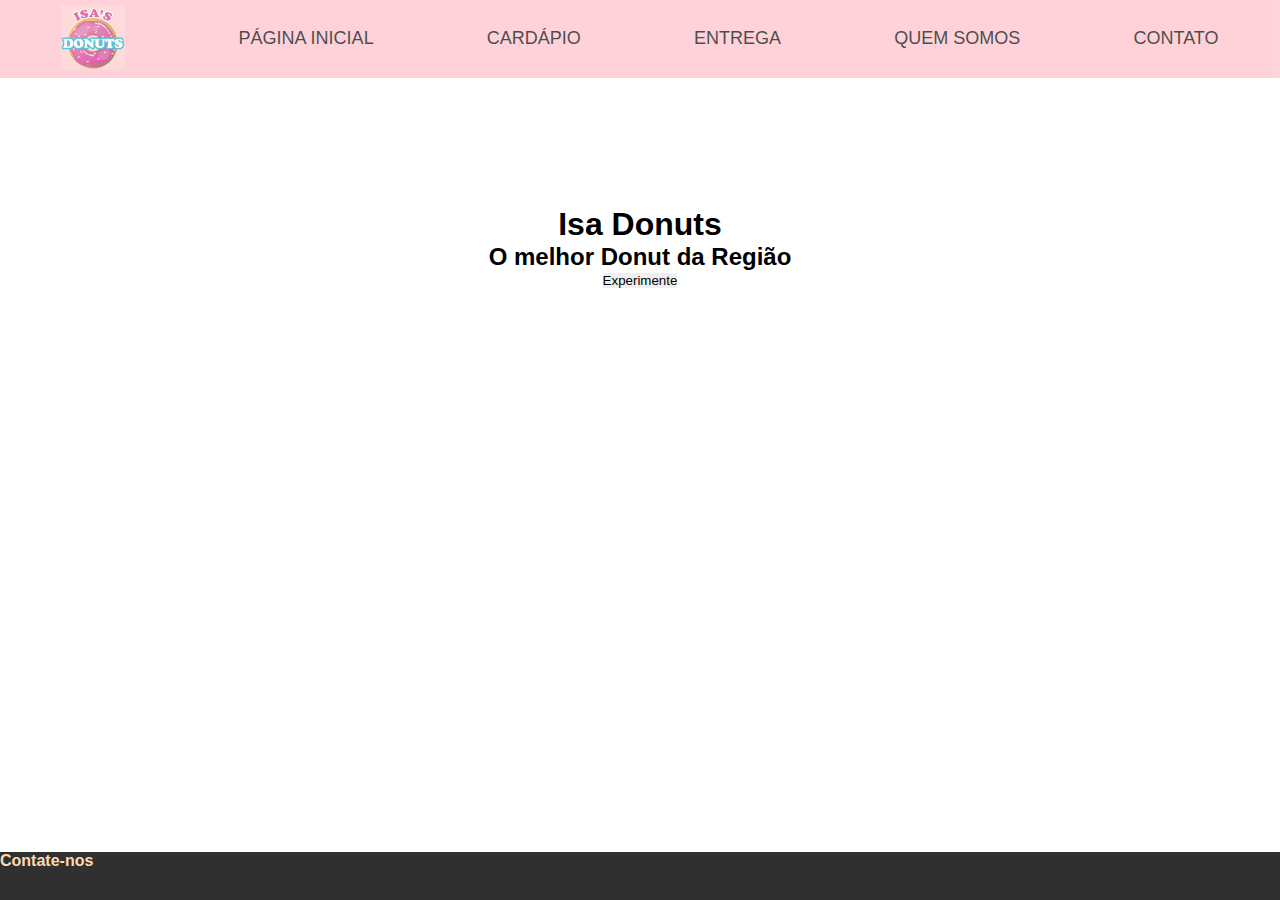
==== index.html @ 5d80e17c "add spaced nav bar" ====
<!DOCTYPE html>
<html lang="en">
<head>
    <meta charset="UTF-8">
    <meta name="viewport" content="width=device-width, initial-scale=1.0">
    <link rel="stylesheet" type="text/css" href="styles.css">
    <title>Isa Donuts</title>
</head>
<body>

    <header id="page-image">
        
        <nav id="menu">
            <ul>
                <li><img src="fotos/isa_logo.jpg" alt=""></li>
                <li><a href="#">Página Inicial</a></li>
                <li><a href="./cardapio/cardapio.html">Cardápio</a></li>
                <li><a href="#footer">Entrega</a></li>
                <li><a href="#footer">Quem Somos</a></li>
                <li><a href="#footer">Contato</a></li>
            </ul>
        </nav>
        <div id="text-inside-image">
            <h1>Isa Donuts</h1>
            <h2>O melhor Donut da Região</h2>
            <button>Experimente</button>
        </div>
        
    </header>
    <!-- <a href="https://www.google.com.br/maps/place/R.+Rio+Grande+do+Sul,+394+-+Amaro+Lanari,+Cel.+Fabriciano+-+MG,+35171-339/@-19.5331775,-42.5706668,21z/data=!4m5!3m4!1s0xa554e7ff265de3:0xf1bb820962acd7e7!8m2!3d-19.533164!4d-42.570749" target="_blank">
        <img class="mapa" src="fotos/maps.png" alt="Localização" width="500px"/>
       </a> -->
    <footer id="footer">
        <h4>Contate-nos</h4>
    </footer>
</body>
</html>
---- styles.css ----
* {
    margin: 0;
    padding: 0;
    border: 0;
    box-sizing: border-box;
    font-family: Monteserrat, sans-serif;
}

html, body {
    margin: 0;
    padding: 0;
}
/* Large devices (laptops/desktops, 992px and up) */
@media only screen and (min-width: 768px) {
    #page-image {
        background-image: url("fotos/donut.jpg");
        background-size: cover;
        background-position: center;
        background-size: 100%;
        /* position: relative; */
    }

    #text-inside-image {
        text-align: center;;
        padding: 10%;
    }



    #menu {
        padding: 0.3em;
        opacity: 0.7;
        background-color: pink;

    }

    #menu ul {
        display: flex;
        list-style: none;
        justify-content: space-around;
        align-items: center;

    }
    #menu img {
        width: 4em;
    }

    #menu ul li:hover { 
        /* text-align: center; */
        /* display: flex; */
        /* background-color: white; */
    }

    #menu ul li a {
        text-decoration: none;
        text-transform: uppercase;
        color: black;
        font-size: large;
    }

    #menu ul li a:hover {
        color:white;
    }

    footer {
        height: 3em;
        background-color: #303030;
        position: absolute;
        bottom: 0;
        /* display: block; */
        width: 100%;
        /* margin-bottom: 0; */
    }

    footer h4 {
        color: #ffd9af;
    }
}


/* Extra small devices (phones, 600px and down) */
/* @media only screen and (max-width: 600px) {...} */

/* Small devices (portrait tablets and large phones, 600px and up) */
/* @media only screen and (min-width: 600px) {...} */

/* Medium devices (landscape tablets, 768px and up) */
/* @media only screen and (min-width: 768px) {...} */
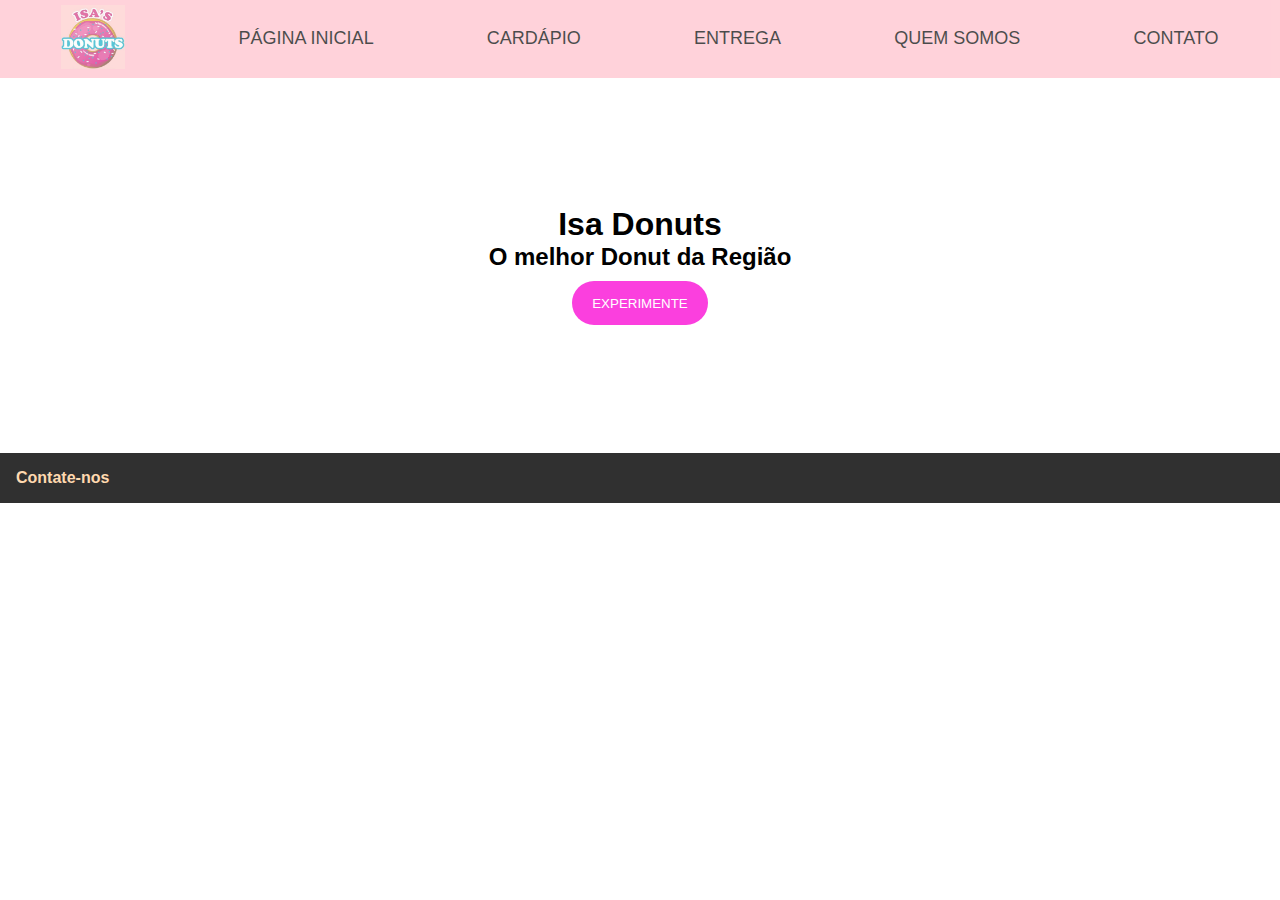
==== commit 29feb378: "Merge pull request #8 from elissandro13/novo-cardapio" ====
--- a/index.html
+++ b/index.html
@@ -4,6 +4,7 @@
     <meta charset="UTF-8">
     <meta name="viewport" content="width=device-width, initial-scale=1.0">
     <link rel="stylesheet" type="text/css" href="styles.css">
+    <link rel="stylesheet" type="text/css" href="../styleshf.css">
     <title>Isa Donuts</title>
 </head>
 <body>
@@ -23,7 +24,9 @@
         <div id="text-inside-image">
             <h1>Isa Donuts</h1>
             <h2>O melhor Donut da Região</h2>
+            <a href="./cardapio/cardapio.html">
             <button>Experimente</button>
+            </a>
         </div>
         
     </header>
--- a/styles.css
+++ b/styles.css
@@ -1,3 +1,10 @@
+@import url('https://fonts.googleapis.com/css2?family=Akaya+Kanadaka&display=swap'); /*font-family: 'Akaya Kanadaka', cursive;*/
+@import url('https://fonts.googleapis.com/css2?family=Lobster&display=swap'); /*font-family: 'Lobster', cursive;*/
+@import url('https://fonts.googleapis.com/css2?family=Pacifico&display=swap'); /*font-family: 'Pacifico', cursive;*/
+@import url('https://fonts.googleapis.com/css2?family=Oi&display=swap'); /*font-family: 'Oi', cursive;*/
+
+
+
 * {
     margin: 0;
     padding: 0;
@@ -6,10 +13,6 @@
     font-family: Monteserrat, sans-serif;
 }
 
-html, body {
-    margin: 0;
-    padding: 0;
-}
 /* Large devices (laptops/desktops, 992px and up) */
 @media only screen and (min-width: 768px) {
     #page-image {
@@ -25,59 +28,27 @@
         padding: 10%;
     }
 
-
-
-    #menu {
-        padding: 0.3em;
-        opacity: 0.7;
-        background-color: pink;
-
+    #text-inside-image button {
+        /* background-color: pink;
+        border-radius: 30%;
+        font-size: 16px;
+        margin: 4px 2px; */
+        background: #FB3FDE;
+        border-radius: 30px;
+        color: #fff;
+        display: inline-block;
+        font-family: sans-serif;
+        padding: 15px 20px 14px;
+        text-decoration: none;
+        text-transform: uppercase;
+        margin-top: 10px;
+        transition: all 0.2s ease;
+    }
+    #text-inside-image button{
+        cursor: pointer;
     }
 
-    #menu ul {
-        display: flex;
-        list-style: none;
-        justify-content: space-around;
-        align-items: center;
-
-    }
-    #menu img {
-        width: 4em;
-    }
-
-    #menu ul li:hover { 
-        /* text-align: center; */
-        /* display: flex; */
-        /* background-color: white; */
-    }
-
-    #menu ul li a {
-        text-decoration: none;
-        text-transform: uppercase;
-        color: black;
-        font-size: large;
-    }
-
-    #menu ul li a:hover {
-        color:white;
-    }
-
-    footer {
-        height: 3em;
-        background-color: #303030;
-        position: absolute;
-        bottom: 0;
-        /* display: block; */
-        width: 100%;
-        /* margin-bottom: 0; */
-    }
-
-    footer h4 {
-        color: #ffd9af;
-    }
 }
-
-
 /* Extra small devices (phones, 600px and down) */
 /* @media only screen and (max-width: 600px) {...} */
 
--- a/styleshf.css
+++ b/styleshf.css
@@ -0,0 +1,41 @@
+footer {
+    background-color: #303030;
+    margin-bottom: 0;
+    bottom: 0;
+    width: 100%;
+}
+
+footer h4 {
+    padding: 1em;
+    color: #ffd9af;
+}
+
+#menu {
+    padding: 0.3em;
+    opacity: 0.7;
+    background-color: pink;
+
+}
+
+#menu ul {
+    display: flex;
+    list-style: none;
+    justify-content: space-around;
+    align-items: center;
+
+}
+#menu img {
+    width: 4em;
+}
+
+#menu ul li a {
+    text-decoration: none;
+    text-transform: uppercase;
+    color: black;
+    font-size: large;
+    font-family: Monteserrat, sans-serif;
+}
+
+#menu ul li a:hover {
+    color:white;
+}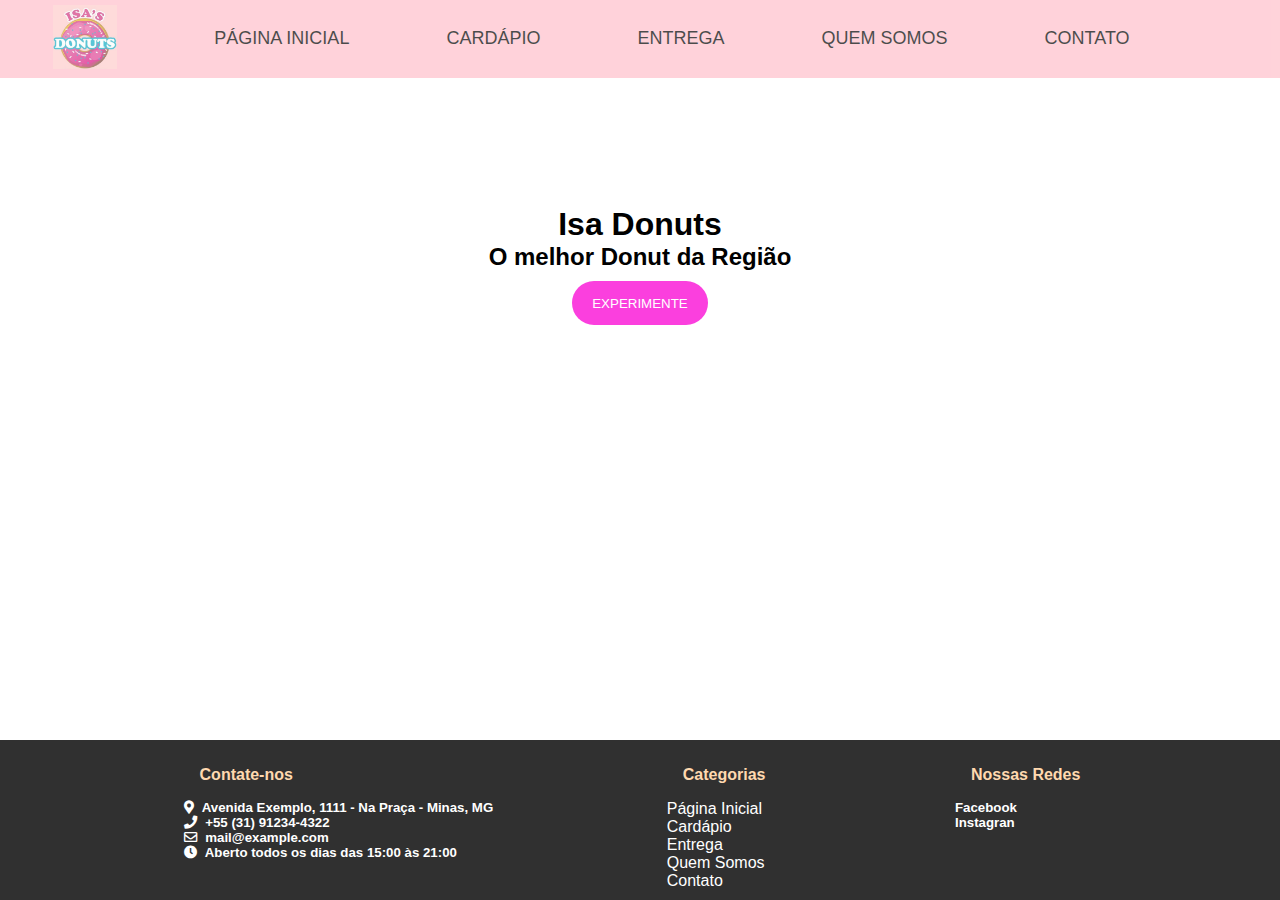
==== commit 74e282c0: "add details footer" ====
--- a/index.html
+++ b/index.html
@@ -4,7 +4,8 @@
     <meta charset="UTF-8">
     <meta name="viewport" content="width=device-width, initial-scale=1.0">
     <link rel="stylesheet" type="text/css" href="styles.css">
-    <link rel="stylesheet" type="text/css" href="../styleshf.css">
+    <link rel="stylesheet" type="text/css" href="./styleshf.css">
+    <link rel="stylesheet" href="https://cdnjs.cloudflare.com/ajax/libs/font-awesome/5.15.2/css/all.min.css">
     <title>Isa Donuts</title>
 </head>
 <body>
@@ -19,6 +20,7 @@
                 <li><a href="#footer">Entrega</a></li>
                 <li><a href="#footer">Quem Somos</a></li>
                 <li><a href="#footer">Contato</a></li>
+                <li><i class="fas fa-bars fa-2x"></i></li>
             </ul>
         </nav>
         <div id="text-inside-image">
@@ -34,7 +36,46 @@
         <img class="mapa" src="fotos/maps.png" alt="Localização" width="500px"/>
        </a> -->
     <footer id="footer">
-        <h4>Contate-nos</h4>
+        <div class="footer">
+            <div class="contact">
+                <h4>Contate-nos</h4>
+                <h5>
+                <i class="fas fa-map-marker-alt"></i> 
+                Avenida Exemplo, 1111 - Na Praça - Minas, MG
+                <h5>
+                    <i class="fas fa-phone"></i>
+                    +55 (31) 91234-4322
+                </h5>
+                <h5>
+                    <i class="far fa-envelope"></i> 
+                    mail@example.com
+                </h5>
+                <h5>
+                    <i class="fas fa-clock"></i>
+                    Aberto todos os dias das 15:00 às 21:00
+                    
+                </h5>
+            </div>
+            <div class="categorias">
+                <h4>Categorias</h4>
+                <ul>
+                    <li><a href="#">Página Inicial</a></li>
+                    <li><a href="./cardapio/cardapio.html">Cardápio</a></li>
+                    <li><a href="#footer">Entrega</a></li>
+                    <li><a href="#footer">Quem Somos</a></li>
+                    <li><a href="#footer">Contato</a></li>
+                </ul>
+            </div>
+            <div class="redes-socias">
+                <h4>Nossas Redes</h4>
+                <h5>Facebook</h5>
+                <h5>Instagran</h5>
+                
+            </div>
+        </div>
+        <span class="direitos">
+            <h6>© 2021 Donuts. Todos os Direitos Reservados.</h6>
+        </span>
     </footer>
 </body>
-</html>+</html>
--- a/styles.css
+++ b/styles.css
@@ -14,41 +14,41 @@
 }
 
 /* Large devices (laptops/desktops, 992px and up) */
-@media only screen and (min-width: 768px) {
-    #page-image {
-        background-image: url("fotos/donut.jpg");
-        background-size: cover;
-        background-position: center;
-        background-size: 100%;
-        /* position: relative; */
-    }
 
-    #text-inside-image {
-        text-align: center;;
-        padding: 10%;
-    }
+#page-image {
+    background-image: url("fotos/donut.jpg");
+    background-size: cover;
+    background-position: center;
+    background-size: 100%;
+    /* position: relative; */
+}
 
-    #text-inside-image button {
-        /* background-color: pink;
-        border-radius: 30%;
-        font-size: 16px;
-        margin: 4px 2px; */
-        background: #FB3FDE;
-        border-radius: 30px;
-        color: #fff;
-        display: inline-block;
-        font-family: sans-serif;
-        padding: 15px 20px 14px;
-        text-decoration: none;
-        text-transform: uppercase;
-        margin-top: 10px;
-        transition: all 0.2s ease;
-    }
-    #text-inside-image button{
-        cursor: pointer;
-    }
+#text-inside-image {
+    text-align: center;;
+    padding: 10%;
+}
 
+#text-inside-image button {
+    /* background-color: pink;
+    border-radius: 30%;
+    font-size: 16px;
+    margin: 4px 2px; */
+    background: #FB3FDE;
+    border-radius: 30px;
+    color: #fff;
+    display: inline-block;
+    font-family: sans-serif;
+    padding: 15px 20px 14px;
+    text-decoration: none;
+    text-transform: uppercase;
+    margin-top: 10px;
+    transition: all 0.2s ease;
 }
+#text-inside-image button{
+    cursor: pointer;
+}
+
+
 /* Extra small devices (phones, 600px and down) */
 /* @media only screen and (max-width: 600px) {...} */
 
--- a/styleshf.css
+++ b/styleshf.css
@@ -1,14 +1,75 @@
-footer {
+@media only screen and (max-width: 665px) {
+
+    .footer {
+        display: flex;
+        flex-direction: column;
+        text-align: center;
+    }
+
+    #menu ul li a {
+        display: none;
+    }
+
+    #menu ul li .fa-bars {
+        display: block;
+    }
+}
+
+
+@media only screen and (min-width: 665px) {
+
+    .footer {
+        display: flex;
+        flex-direction: row;
+        justify-content: space-evenly;
+    }
+    
+    #menu ul li .fa-bars {
+        display: none;
+    }
+    
+}
+
+.footer {
     background-color: #303030;
     margin-bottom: 0;
     bottom: 0;
+    position: absolute;
     width: 100%;
+    padding: 10px;
 }
 
-footer h4 {
+.footer h4 {
     padding: 1em;
     color: #ffd9af;
 }
+
+.footer h5,h6 {
+    color: white
+}
+
+
+.footer i {
+   margin-right: 5px;
+}
+
+.footer ul {
+    list-style: none;
+}
+
+.footer ul li a {
+
+    text-decoration: none;
+    /* text-transform: uppercase; */
+    color: white;
+    /* font-size: large; */
+    font-family: Monteserrat, sans-serif;
+}
+
+.footer .rights {
+    background-color: red;
+}
+
 
 #menu {
     padding: 0.3em;
@@ -24,6 +85,7 @@
     align-items: center;
 
 }
+
 #menu img {
     width: 4em;
 }
@@ -38,4 +100,5 @@
 
 #menu ul li a:hover {
     color:white;
-}+}
+
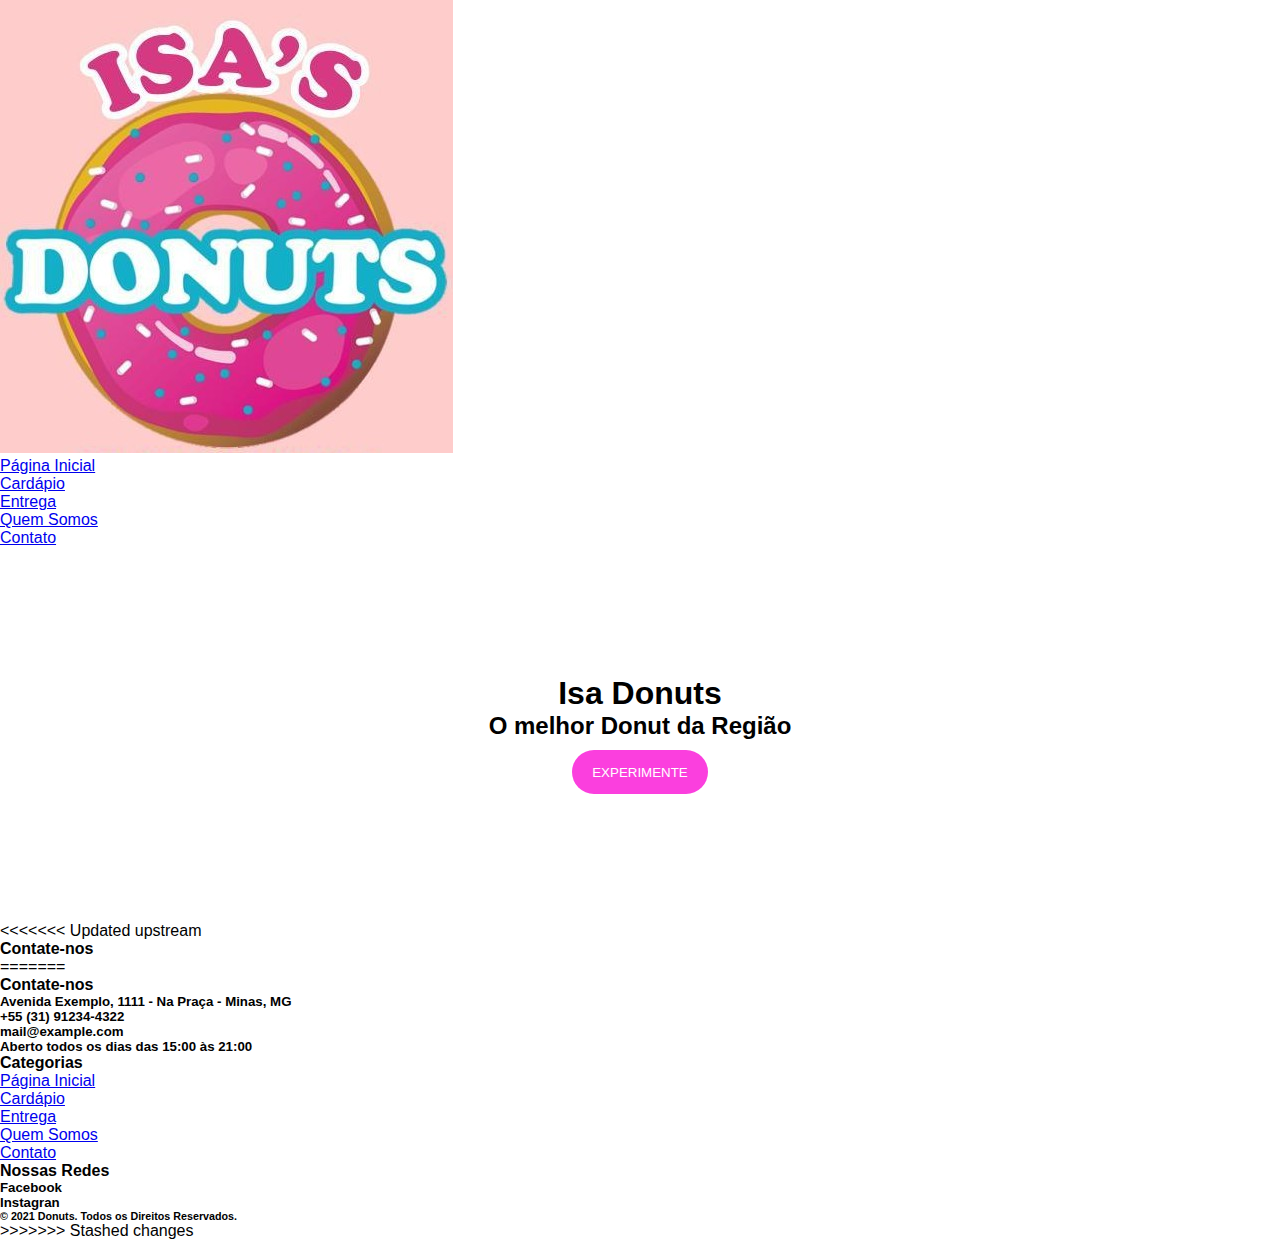
==== commit 91a43218: "Pagina Produto" ====
--- a/index.html
+++ b/index.html
@@ -1,17 +1,18 @@
 <!DOCTYPE html>
 <html lang="en">
+
 <head>
     <meta charset="UTF-8">
     <meta name="viewport" content="width=device-width, initial-scale=1.0">
     <link rel="stylesheet" type="text/css" href="styles.css">
-    <link rel="stylesheet" type="text/css" href="./styleshf.css">
-    <link rel="stylesheet" href="https://cdnjs.cloudflare.com/ajax/libs/font-awesome/5.15.2/css/all.min.css">
+    <link rel="stylesheet" type="text/css" href="../styleshf.css">
     <title>Isa Donuts</title>
 </head>
+
 <body>
 
     <header id="page-image">
-        
+
         <nav id="menu">
             <ul>
                 <li><img src="fotos/isa_logo.jpg" alt=""></li>
@@ -20,41 +21,45 @@
                 <li><a href="#footer">Entrega</a></li>
                 <li><a href="#footer">Quem Somos</a></li>
                 <li><a href="#footer">Contato</a></li>
-                <li><i class="fas fa-bars fa-2x"></i></li>
             </ul>
         </nav>
         <div id="text-inside-image">
             <h1>Isa Donuts</h1>
             <h2>O melhor Donut da Região</h2>
             <a href="./cardapio/cardapio.html">
-            <button>Experimente</button>
+                <button>Experimente</button>
             </a>
         </div>
-        
+
     </header>
     <!-- <a href="https://www.google.com.br/maps/place/R.+Rio+Grande+do+Sul,+394+-+Amaro+Lanari,+Cel.+Fabriciano+-+MG,+35171-339/@-19.5331775,-42.5706668,21z/data=!4m5!3m4!1s0xa554e7ff265de3:0xf1bb820962acd7e7!8m2!3d-19.533164!4d-42.570749" target="_blank">
         <img class="mapa" src="fotos/maps.png" alt="Localização" width="500px"/>
        </a> -->
     <footer id="footer">
+<<<<<<< Updated upstream
+        <h4>Contate-nos</h4>
+    </footer>
+</body>
+=======
         <div class="footer">
             <div class="contact">
                 <h4>Contate-nos</h4>
                 <h5>
-                <i class="fas fa-map-marker-alt"></i> 
-                Avenida Exemplo, 1111 - Na Praça - Minas, MG
-                <h5>
-                    <i class="fas fa-phone"></i>
-                    +55 (31) 91234-4322
-                </h5>
-                <h5>
-                    <i class="far fa-envelope"></i> 
-                    mail@example.com
-                </h5>
-                <h5>
-                    <i class="fas fa-clock"></i>
-                    Aberto todos os dias das 15:00 às 21:00
-                    
-                </h5>
+                    <i class="fas fa-map-marker-alt"></i>
+                    Avenida Exemplo, 1111 - Na Praça - Minas, MG
+                    <h5>
+                        <i class="fas fa-phone"></i>
+                        +55 (31) 91234-4322
+                    </h5>
+                    <h5>
+                        <i class="far fa-envelope"></i>
+                        mail@example.com
+                    </h5>
+                    <h5>
+                        <i class="fas fa-clock"></i>
+                        Aberto todos os dias das 15:00 às 21:00
+
+                    </h5>
             </div>
             <div class="categorias">
                 <h4>Categorias</h4>
@@ -70,7 +75,7 @@
                 <h4>Nossas Redes</h4>
                 <h5>Facebook</h5>
                 <h5>Instagran</h5>
-                
+
             </div>
         </div>
         <span class="direitos">
@@ -78,4 +83,6 @@
         </span>
     </footer>
 </body>
-</html>
+
+>>>>>>> Stashed changes
+</html>--- a/styles.css
+++ b/styles.css
@@ -1,9 +1,14 @@
-@import url('https://fonts.googleapis.com/css2?family=Akaya+Kanadaka&display=swap'); /*font-family: 'Akaya Kanadaka', cursive;*/
-@import url('https://fonts.googleapis.com/css2?family=Lobster&display=swap'); /*font-family: 'Lobster', cursive;*/
-@import url('https://fonts.googleapis.com/css2?family=Pacifico&display=swap'); /*font-family: 'Pacifico', cursive;*/
-@import url('https://fonts.googleapis.com/css2?family=Oi&display=swap'); /*font-family: 'Oi', cursive;*/
+@import url('https://fonts.googleapis.com/css2?family=Akaya+Kanadaka&display=swap');
+/*font-family: 'Akaya Kanadaka', cursive;*/
 
+@import url('https://fonts.googleapis.com/css2?family=Lobster&display=swap');
+/*font-family: 'Lobster', cursive;*/
 
+@import url('https://fonts.googleapis.com/css2?family=Pacifico&display=swap');
+/*font-family: 'Pacifico', cursive;*/
+
+@import url('https://fonts.googleapis.com/css2?family=Oi&display=swap');
+/*font-family: 'Oi', cursive;*/
 
 * {
     margin: 0;
@@ -14,17 +19,47 @@
 }
 
 /* Large devices (laptops/desktops, 992px and up) */
+@media only screen and (min-width: 768px) {
+    #page-image {
+        background-image: url("fotos/donut.jpg");
+        background-size: cover;
+        background-position: center;
+        background-size: 100%;
+        /* position: relative; */
+    }
 
-#page-image {
-    background-image: url("fotos/donut.jpg");
-    background-size: cover;
-    background-position: center;
-    background-size: 100%;
-    /* position: relative; */
+    #text-inside-image {
+        text-align: center;;
+        padding: 10%;
+    }
+
+    #text-inside-image button {
+        /* background-color: pink;
+        border-radius: 30%;
+        font-size: 16px;
+        margin: 4px 2px; */
+        background: #FB3FDE;
+        border-radius: 30px;
+        color: #fff;
+        display: inline-block;
+        font-family: sans-serif;
+        padding: 15px 20px 14px;
+        text-decoration: none;
+        text-transform: uppercase;
+        margin-top: 10px;
+        transition: all 0.2s ease;
+    }
+    #text-inside-image button{
+        cursor: pointer;
+    }
+
 }
+<<<<<<< Updated upstream
+=======
 
 #text-inside-image {
-    text-align: center;;
+    text-align: center;
+    ;
     padding: 10%;
 }
 
@@ -44,17 +79,20 @@
     margin-top: 10px;
     transition: all 0.2s ease;
 }
-#text-inside-image button{
+
+#text-inside-image button {
     cursor: pointer;
 }
 
+>>>>>>> Stashed changes
+/* Extra small devices (phones, 600px and down) */
 
-/* Extra small devices (phones, 600px and down) */
 /* @media only screen and (max-width: 600px) {...} */
 
 /* Small devices (portrait tablets and large phones, 600px and up) */
+
 /* @media only screen and (min-width: 600px) {...} */
 
 /* Medium devices (landscape tablets, 768px and up) */
-/* @media only screen and (min-width: 768px) {...} */
 
+/* @media only screen and (min-width: 768px) {...} */--- a/styleshf.css
+++ b/styleshf.css
@@ -1,56 +1,52 @@
+<<<<<<< Updated upstream
+footer {
+=======
 @media only screen and (max-width: 665px) {
-
     .footer {
         display: flex;
         flex-direction: column;
         text-align: center;
     }
-
     #menu ul li a {
         display: none;
     }
-
     #menu ul li .fa-bars {
         display: block;
     }
 }
 
-
 @media only screen and (min-width: 665px) {
-
     .footer {
         display: flex;
         flex-direction: row;
         justify-content: space-evenly;
     }
-    
     #menu ul li .fa-bars {
         display: none;
     }
-    
 }
 
 .footer {
+>>>>>>> Stashed changes
     background-color: #303030;
     margin-bottom: 0;
     bottom: 0;
-    position: absolute;
     width: 100%;
-    padding: 10px;
 }
 
-.footer h4 {
+footer h4 {
     padding: 1em;
     color: #ffd9af;
 }
 
-.footer h5,h6 {
+<<<<<<< Updated upstream
+=======
+.footer h5, h6 {
     color: white
 }
 
-
 .footer i {
-   margin-right: 5px;
+    margin-right: 5px;
 }
 
 .footer ul {
@@ -58,7 +54,6 @@
 }
 
 .footer ul li a {
-
     text-decoration: none;
     /* text-transform: uppercase; */
     color: white;
@@ -70,12 +65,11 @@
     background-color: red;
 }
 
-
+>>>>>>> Stashed changes
 #menu {
     padding: 0.3em;
     opacity: 0.7;
     background-color: pink;
-
 }
 
 #menu ul {
@@ -83,9 +77,7 @@
     list-style: none;
     justify-content: space-around;
     align-items: center;
-
 }
-
 #menu img {
     width: 4em;
 }
@@ -99,6 +91,9 @@
 }
 
 #menu ul li a:hover {
+<<<<<<< Updated upstream
     color:white;
-}
-
+=======
+    color: white;
+>>>>>>> Stashed changes
+}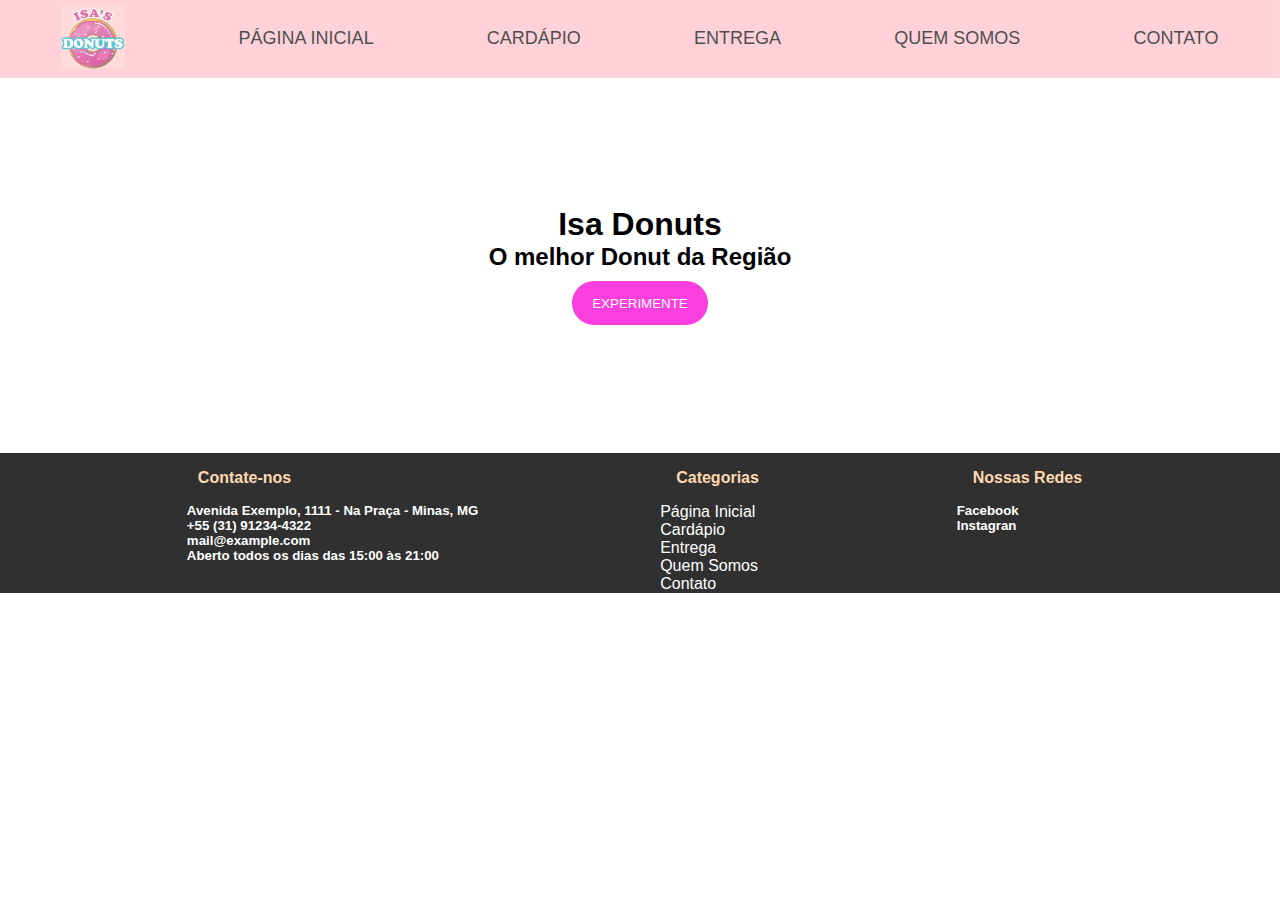
==== commit aa05f178: "Pagina produto sem conflitos" ====
--- a/index.html
+++ b/index.html
@@ -36,11 +36,6 @@
         <img class="mapa" src="fotos/maps.png" alt="Localização" width="500px"/>
        </a> -->
     <footer id="footer">
-<<<<<<< Updated upstream
-        <h4>Contate-nos</h4>
-    </footer>
-</body>
-=======
         <div class="footer">
             <div class="contact">
                 <h4>Contate-nos</h4>
@@ -84,5 +79,4 @@
     </footer>
 </body>
 
->>>>>>> Stashed changes
 </html>--- a/styles.css
+++ b/styles.css
@@ -29,7 +29,7 @@
     }
 
     #text-inside-image {
-        text-align: center;;
+        text-align: center;
         padding: 10%;
     }
 
@@ -54,37 +54,6 @@
     }
 
 }
-<<<<<<< Updated upstream
-=======
-
-#text-inside-image {
-    text-align: center;
-    ;
-    padding: 10%;
-}
-
-#text-inside-image button {
-    /* background-color: pink;
-    border-radius: 30%;
-    font-size: 16px;
-    margin: 4px 2px; */
-    background: #FB3FDE;
-    border-radius: 30px;
-    color: #fff;
-    display: inline-block;
-    font-family: sans-serif;
-    padding: 15px 20px 14px;
-    text-decoration: none;
-    text-transform: uppercase;
-    margin-top: 10px;
-    transition: all 0.2s ease;
-}
-
-#text-inside-image button {
-    cursor: pointer;
-}
-
->>>>>>> Stashed changes
 /* Extra small devices (phones, 600px and down) */
 
 /* @media only screen and (max-width: 600px) {...} */
--- a/styleshf.css
+++ b/styleshf.css
@@ -1,6 +1,3 @@
-<<<<<<< Updated upstream
-footer {
-=======
 @media only screen and (max-width: 665px) {
     .footer {
         display: flex;
@@ -27,7 +24,6 @@
 }
 
 .footer {
->>>>>>> Stashed changes
     background-color: #303030;
     margin-bottom: 0;
     bottom: 0;
@@ -39,8 +35,6 @@
     color: #ffd9af;
 }
 
-<<<<<<< Updated upstream
-=======
 .footer h5, h6 {
     color: white
 }
@@ -65,7 +59,6 @@
     background-color: red;
 }
 
->>>>>>> Stashed changes
 #menu {
     padding: 0.3em;
     opacity: 0.7;
@@ -91,9 +84,5 @@
 }
 
 #menu ul li a:hover {
-<<<<<<< Updated upstream
-    color:white;
-=======
     color: white;
->>>>>>> Stashed changes
 }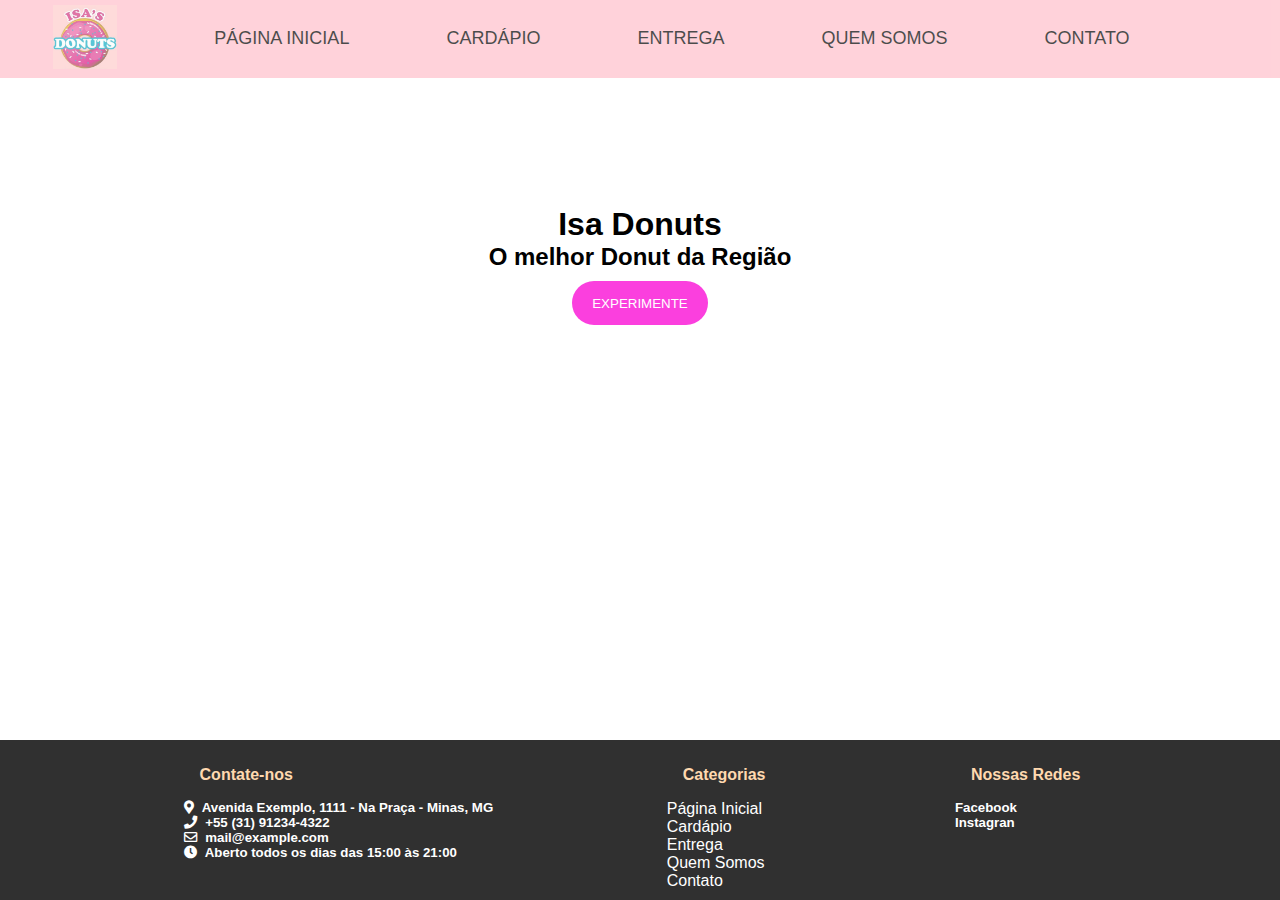
==== commit 73e7ba67: "Merge branch 'main' into novo-cardapio" ====
--- a/index.html
+++ b/index.html
@@ -5,7 +5,8 @@
     <meta charset="UTF-8">
     <meta name="viewport" content="width=device-width, initial-scale=1.0">
     <link rel="stylesheet" type="text/css" href="styles.css">
-    <link rel="stylesheet" type="text/css" href="../styleshf.css">
+    <link rel="stylesheet" type="text/css" href="./styleshf.css">
+    <link rel="stylesheet" href="https://cdnjs.cloudflare.com/ajax/libs/font-awesome/5.15.2/css/all.min.css">
     <title>Isa Donuts</title>
 </head>
 
@@ -21,6 +22,7 @@
                 <li><a href="#footer">Entrega</a></li>
                 <li><a href="#footer">Quem Somos</a></li>
                 <li><a href="#footer">Contato</a></li>
+                <li><i class="fas fa-bars fa-2x"></i></li>
             </ul>
         </nav>
         <div id="text-inside-image">
@@ -40,6 +42,7 @@
             <div class="contact">
                 <h4>Contate-nos</h4>
                 <h5>
+
                     <i class="fas fa-map-marker-alt"></i>
                     Avenida Exemplo, 1111 - Na Praça - Minas, MG
                     <h5>
@@ -55,6 +58,7 @@
                         Aberto todos os dias das 15:00 às 21:00
 
                     </h5>
+              
             </div>
             <div class="categorias">
                 <h4>Categorias</h4>
@@ -70,7 +74,6 @@
                 <h4>Nossas Redes</h4>
                 <h5>Facebook</h5>
                 <h5>Instagran</h5>
-
             </div>
         </div>
         <span class="direitos">
@@ -78,5 +81,5 @@
         </span>
     </footer>
 </body>
+</html>
 
-</html>--- a/styles.css
+++ b/styles.css
@@ -53,7 +53,7 @@
         cursor: pointer;
     }
 
-}
+
 /* Extra small devices (phones, 600px and down) */
 
 /* @media only screen and (max-width: 600px) {...} */
--- a/styleshf.css
+++ b/styleshf.css
@@ -21,16 +21,19 @@
     #menu ul li .fa-bars {
         display: none;
     }
+
 }
 
 .footer {
     background-color: #303030;
     margin-bottom: 0;
     bottom: 0;
+    position: absolute;
     width: 100%;
+    padding: 10px;
 }
 
-footer h4 {
+.footer h4 {
     padding: 1em;
     color: #ffd9af;
 }
@@ -71,6 +74,7 @@
     justify-content: space-around;
     align-items: center;
 }
+
 #menu img {
     width: 4em;
 }
@@ -85,4 +89,4 @@
 
 #menu ul li a:hover {
     color: white;
-}+}
